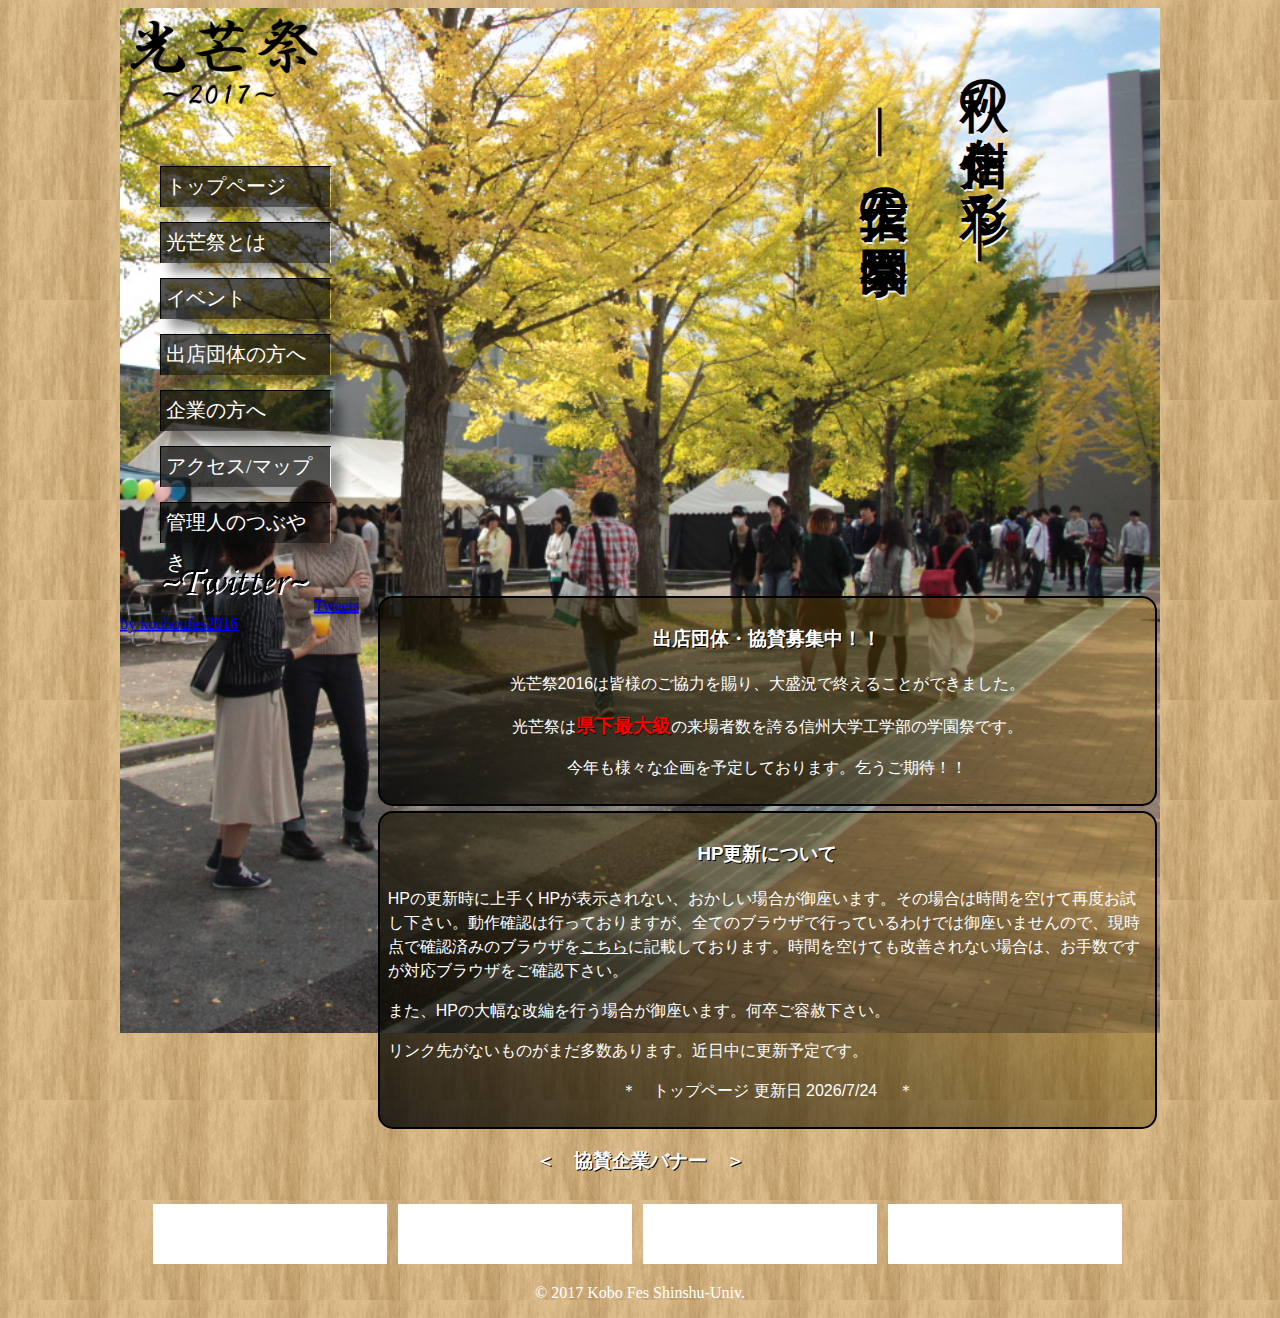
==== index.html @ 4a7829c8 "Merge pull request #1 from koron0902/master" ====
<!DOCTYPE html>
<html lang="ja">
<head>
<meta charset="utf-8">
<title>光芒祭公式サイト | ―光芒祭2017―</title>
<meta name="viewport" content="width=device-width, initial-scale=1.0, maximum-scale=1.0, minimum-scale=1.0">
<meta name="keywords" content="光芒祭2017,学園祭,信大,信州大学,工学部,光芒祭,こうぼうさい,kobofes,長野,長野キャンパス">
<meta name="description" content="信州大学工学部の学園祭「光芒祭-2017-」（こうぼうさい2017）公式HPです。2017年光芒祭の概要、詳細、問い合わせ等掲載致します。出店、協賛の案内もこちらに掲載予定です。随時更新していきます。">
<meta property="og:site_name" content="光芒祭公式サイト | ―光芒祭2017―" />
<meta property="og:type" content="website" />
<meta property="og:url" content="https://koubousai.com/" />
<meta property="og:title" content="光芒祭公式サイト | ―光芒祭2017―" />
<meta property="og:image" content="images/2-72ppi.jpg" />
<meta property="og:description" content="信州大学工学部の学園祭「光芒祭-2017-」（こうぼうさい2017）公式HPです。2017年光芒祭の概要、詳細、問い合わせ等掲載致します。出店、協賛の案内もこちらに掲載予定です。随時更新していきます。" />
<meta name="twitter:card" content="summary">
<meta name="twitter:site" content="光芒祭公式サイト | ―光芒祭2017―">
<meta name="twitter:title" content="光芒祭公式サイト | ―光芒祭2017―">
<meta name="twitter:description" content="信州大学工学部の学園祭「光芒祭-2017-」（こうぼうさい2017）公式HPです。2017年光芒祭の概要、詳細、問い合わせ等掲載致します。出店、協賛の案内もこちらに掲載予定です。随時更新していきます。">
<meta name="twitter:creator" content="光芒祭実行委員会">
<meta name="twitter:image:src" content="https://koubousai.com/images/2-72ppi.jpg">
<meta name="twitter:domain" content="koubousai.com">
<link rel="stylesheet" rel="stylesheet" href="css/style_index_a.css" media="all and (max-width: 480px)">
<link rel="stylesheet" rel="stylesheet" href="css/style_index_b.css" media="all and (min-width: 480px)">
<link rel="stylesheet" type="text/css" href="css/slick.css" media="screen" />
<link rel="stylesheet" type="text/css" href="css/slick-theme.css" media="screen" />
<script src="https://ajax.googleapis.com/ajax/libs/jquery/1.12.4/jquery.min.js"></script>
<script type="text/javascript" src="js/java_index.js"></script>
<script type="text/javascript" src="js/all.js"></script>
<script>
  (function(i,s,o,g,r,a,m){i['GoogleAnalyticsObject']=r;i[r]=i[r]||function(){
  (i[r].q=i[r].q||[]).push(arguments)},i[r].l=1*new Date();a=s.createElement(o),
  m=s.getElementsByTagName(o)[0];a.async=1;a.src=g;m.parentNode.insertBefore(a,m)
  })(window,document,'script','https://www.google-analytics.com/analytics.js','ga');

  ga('create', 'UA-97060241-1', 'auto');
  ga('send', 'pageview');

</script>
</head>
<body>

<header>


<div id="imgtop01">
	<img id="imgtop02" src="images/sss01.jpg" alt="">
</div>

<div id="cash">
<a href="index.html"><img id="hometop" src="images/hometop_kari.png" alt="光芒祭2017"></a>
</div>

<div class="hcan">
<h1 id="word01">秋の信州を彩る―</h1>
<h1 id="word02">―信大工の学園祭</h1>
</div>

</header>



<div id="navdiv">
<nav>
<ul id="nav">
<li class="list01"><a href="index.html" class="litop">トップページ</a></li>
<li class="list01"><a href="karipage.html" class="cancel01">光芒祭とは</a>
	<ul class="stno">
	<li><a href="karipage.html" class="list02">概要</a></li>
	<li><a href="karipage.html" class="cancel02">背景</a>
		<ul class="stno">
		<li><a href="karipage.html" class="list02">歴史</a></li>
		<li><a href="karipage.html" class="list02">繋がり</a></li>
		</ul>
	</li>
	</ul>
</li>
<li class="list01"><a href="karipage.html" class="cancel01">イベント</a>
	<ul class="stno">
	<li><a href="karipage.html" class="list02">イベント1</a></li>
	<li><a href="karipage.html" class="list02">イベント2</a></li>
	</ul>
</li>
<li class="list01"><a href="karipage.html" class="cancel01">出店団体の方へ</a>
	<ul class="stno">
	<li><a href="karipage.html" class="list02">出店について</a></li>
	<li><a href="karipage.html" class="cancel02">出店申し込み</a>
		<ul class="stno">
		<li><a href="karipage.html" class="list02">出店申し込み詳細</a></li>
		<li><a href="karipage.html" class="list02">出店注意事項</a></li>
		</ul>
	</li>
	</ul>
</li>
<li class="list01"><a href="karipage.html" class="cancel01">企業の方へ</a>
	<ul class="stno">
	<li><a href="karipage.html" class="list02">協賛について</a></li>
	<li><a href="karipage.html" class="cancel02">協賛申し込み</a>
		<ul class="stno">
		<li><a href="karipage.html" class="list02">出店申し込み詳細</a></li>
		<li><a href="karipage.html" class="list02">協賛注意事項</a></li>
		</ul>
	</li>
	</ul>
</li>
<li class="list01"><a href="karipage.html" class="cancel01">アクセス/マップ</a>
	<ul class="stno">
	<li><a href="accessmap.html" class="list02">学校へのアクセス</a></li>
	<li><a href="karipage.html" class="list02">校内マップ</a></li>
	</ul>
</li>
<li class="list01"><a href="kanrinin.html" class="litop">管理人のつぶやき</a></li>
</ul>
</nav>
</div>

<div class="hummenu">
<nav class="menu clearfix">
	<div class="menu1"></div>
	<div class="menu2"></div>
	<div class="menu3"></div>
</nav>
<ul id="menu">
	<li><a href="karipage.html">光芒祭とは</a></li>
	<li><a href="karipage.html">イベント</a></li>
	<li><a href="karipage.html">出店について</a></li>
	<li><a href="karipage.html">協賛について</a></li>
	<li><a href="accessmap.html">アクセス/マップ</a></li>
	<li><a href="kanrinin.html">管理人のつぶやき</a></li>
</ul>
</div>

<div class="btwitter">
	<img class="imgtwitter" src="images/imgtwitter.png" alt="～twitter～">
	<a class="twitter-timeline" data-height="400" data-chrome="noheader nofooter noborders transparent" data-theme="dark" href="https://twitter.com/kouboufes2016">Tweets by kouboufes2016</a> <script async src="https://platform.twitter.com/widgets.js" charset="utf-8"></script>
</div>



<div id="container">
<div class="slide">
      <div class="slideun">
        <div>
			<img class="slidepic" src="images/p0001.jpg" alt="光芒祭2017">
        </div>
        <div>
			<img class="slidepic" src="images/p0002.jpg" alt="光芒祭2017">
        </div>
        <div>
			<img class="slidepic" src="images/p0003.jpg" alt="光芒祭2017">
        </div>
        <div>
			<img class="slidepic" src="images/p0004.jpg" alt="光芒祭2017">
        </div>
      </div>
    </div>

<main>
	
<div>
	<div id="start">
	<h3>出店団体・協賛募集中！！</h3>
	<P>光芒祭2016は皆様のご協力を賜り、大盛況で終えることができました。</P>
	<p>光芒祭は<span class="redword">県下最大級</span>の来場者数を誇る信州大学工学部の学園祭です。</p>
	<P>今年も様々な企画を予定しております。乞うご期待！！</P>
	</div>
   	<div id="koushin">
	<h3>HP更新について</h3>
		<P>HPの更新時に上手くHPが表示されない、おかしい場合が御座います。その場合は時間を空けて再度お試し下さい。動作確認は行っておりますが、全てのブラウザで行っているわけでは御座いませんので、現時点で確認済みのブラウザを<span class="palink"><a href="kanrinin.html">こちら</a><span>に記載しております。時間を空けても改善されない場合は、お手数ですが対応ブラウザをご確認下さい。</p>
		<p>また、HPの大幅な改編を行う場合が御座います。何卒ご容赦下さい。</p>
		<p>リンク先がないものがまだ多数あります。近日中に更新予定です。</p>
		<p class="textcen">＊　トップページ
			<script type="text/javascript"><!--
			myD = new Date( document.lastModified );
			myYear = myD.getFullYear();
			myMonth = myD.getMonth() + 1; 
			myDate = myD.getDate(); 
			myStr = "更新日 " + myYear + "/" + myMonth + "/" + myDate;
			document.write( myStr ); 
			// --></script>
		　＊</p>
	</div>
</div>
</main>

<div class="atwitter">
	<img class="imgtwitter" src="images/imgtwitter.png" alt="～twitter～">
	<a class="twitter-timeline" data-height="400" data-chrome="noheader nofooter noborders transparent" data-theme="light" href="https://twitter.com/kouboufes2016">Tweets by kouboufes2016</a> <script async src="https://platform.twitter.com/widgets.js" charset="utf-8"></script>
</div>

<div id="inbn"><h3 class="inban">＜　協賛企業バナー　＞</h3></div>

<div class="banner">
<a href="#"><img class="halfbanner" src="images/halfbanner.png" alt="#"></a>
<a href="#"><img class="halfbanner" src="images/halfbanner.png" alt="#"></a>
<a href="#"><img class="halfbanner" src="images/halfbanner.png" alt="#"></a>
<a href="#"><img class="halfbanner" src="images/halfbanner.png" alt="#"></a>
</div>

<p id="pageTop"><a href="#">△</a></p>

<footer>
<p class="copyright paragraph">&copy; 2017 Kobo Fes Shinshu-Univ.</p>
</footer>
</div>
</div>
</body>
</html>
---- css/style_index_a.css ----
@charset "UTF-8";


html {
	background: linear-gradient(45deg, rgba(255, 255, 255, 0.5), rgba(255, 255, 255, 0.3)), url(../images/index_back02.jpg);
	background-size: cover;
	background-repeat: no-repeat;
	width: 100%;
	background-attachment: fixed;
}
body {
	position: relative;
	width: 100%;
	margin-left: auto;
	margin-right: auto;
}

/* ホバーヘッダー ここから */
#hometop {
 display: block;
 margin-left: auto;
 margin-right: auto;
 width: 200px;
}

.stalking {
	position: fixed;
	top: 0px;
	/*left:calc(50% - 200px/2);*/
	z-index: 100;
}

#cash {
  width: 100%;
	margin-left: auto;
	margin-right: auto;
	background: rgba(100, 100, 100, 0.5)
	/*position: absolute;*/
}

#container{
}

.for_stalk{
	margin-top: 108px;
}

/* ホバーヘッダーここまで */

/* ナビ */

#navdiv {
	display: none;
}

nav.menu {
	width: 25px;
	height: 25px;
	top: 30px;
	right: 10px;
	position: fixed;
	cursor: pointer;
	overflow: hidden;
	z-index: 100;
	background: rgba(10,10,10,0.8);
	padding: 5px;
	border-radius: 3px;
	}
nav .menu1 {
	width: 25px;
	height: 2px;
	background-color: #fff;
	top: 5px;
	position: absolute;
	} 
nav .menu2 {
	width: 25px;
	height: 2px;
	background-color: #fff;
	top: 13px;
	position: absolute;
	} 
nav .menu3 {
	width:25px;
	height:2px;
	background-color: #fff;
	top:21px;
	position:absolute;
	}
nav .menu1,nav .menu2,nav .menu3 {
	transition: all 0.5s ease-out;
	-o-transition: all 0.5s ease-out; /* Opera */
	-moz-transition: all 0.5s ease-out; /* Firefox */
	-webkit-transition: all 0.5s ease-out; /* GoogleChrome, Safari */
	-ms-transition: all 0.5s ease-out; /* IE */
	}

nav .menuclick1 {
	top:13px;
	-o-transform: rotate(225deg);
	-moz-transform: rotate(225deg);
	-webkit-transform: rotate(225deg);
	-ms-transform: rotate(225deg);
	transform: rotate(225deg);
	}
nav .menuclick2	{
	background-color:rgba(255,255,255,0);
	}
nav .menuclick3	{
	top:13px;
	-o-transform: rotate(-225deg);
	-moz-transform: rotate(-225deg);
	-webkit-transform: rotate(-225deg);
	-ms-transform: rotate(-225deg);
	transform: rotate(-225deg);
	}					 
#menu {
	display: none;
	position: fixed;
	overflow: hidden;
	top: 40px;
	z-index: 100;
	padding: 5px;
	background-color: rgba(10,10,10,0.7);
	width: 100%;
	margin-top: 65px;
	margin-left: auto;
	margin-right: auto;
}
#menu li {
	border-bottom: 1px solid #eee;
}
#menu li:last-child {
	border-bottom: none;
}
#menu li a {
	color: #fff;
	display: block;
	text-align: center;
	line-height: 2;
	text-decoration: none;
	font-size: 120%;
	font-family: "HG正楷書体-PRO","HGP行書体",cursive, Verdana, Roboto, "Droid Sans", "游ゴシック", YuGothic, "メイリオ", Meiryo, "ヒラギノ角ゴ ProN W3", "Hiragino Kaku Gothic ProN", "ＭＳ Ｐゴシック", sans-serif;
}

	
/* ナビf */

.imgtwitter{
	display: block;
	margin: 5px auto 10px auto;
}

.atwitter {
	width: 90%;
	margin-top: 15px;
	margin-left: auto;
	margin-right: auto;
}
.btwitter {
	display: none;
}
.twitter-timeline {
	background-color: rgba(255,255,255,0.5);
}

h1 {
	text-shadow: #eee 1px 2px;
	color: #000;
}
#word01,#word02 {
	display: none;
}

h2 {
	color: #000;
	text-align: center;
	text-shadow: #fff 2px 2px;
}
h3 {
	color: #fff;
	text-align: center;
	text-shadow: #000 1px 1px;
	font-family: "HG正楷書体-PRO","HGP行書体",cursive, Verdana, Roboto, "Droid Sans", "游ゴシック", YuGothic, "メイリオ", Meiryo, "ヒラギノ角ゴ ProN W3", "Hiragino Kaku Gothic ProN", "ＭＳ Ｐゴシック", sans-serif;
}
main {
	display: block;
	margin-top: 20px;
	width: 90%;
	margin-left: auto;
	margin-right: auto;
}
main div div {
	/*background-color: rgba(10,10,10,0.4);*/
	background: linear-gradient(45deg, rgba(0, 0, 0, 0.8), rgba(100, 100, 100, 0.3));
	border: solid 2px;
	border-radius: 15px;
	overflow: hidden;
	margin-left: auto;
	margin-right: auto;
	margin-bottom: 5px;
	width: 95%;
	padding: 10px;
	line-height: 1.5;
	font-family: "HG正楷書体-PRO","HGP行書体",cursive, Verdana, Roboto, "Droid Sans", "游ゴシック", YuGothic, "メイリオ", Meiryo, "ヒラギノ角ゴ ProN W3", "Hiragino Kaku Gothic ProN", "ＭＳ Ｐゴシック", sans-serif;
}

main p {
	color: #fff;
}
.textcen {
	text-align: center;
}
footer {
	text-align: center;
	color: #000;
}
.redword {
	color: #f00;
	font-size: 120%;
	text-shadow: 1px 1px 0 #000;
	font-weight: bold;
}
.palink a {
	color: #fff;
}

.banner {
	width: 90%;
	margin-top: 20px;
	margin-left: auto;
	margin-right: auto;
}
.halfbanner {
	display: block;
	margin-top: 10px;
	margin-left: auto;
	margin-right: auto;
}
.inban {
	font-weight: bold;
	font-size: 120%;
	text-align: center;
	color: #000;
	text-shadow: 1px 1px 0 #fff;
}

/* ページトップへスクロール */
#pageTop {
  position: fixed;
  bottom: 15px;
  right: 15px;
}
#pageTop a {
  display: block;
  z-index: 999;
	padding: 9px 0 0 11px;
  border-radius: 10px;
  width: 30px;
  height: 30px;
  background-color: #8e8;
  color: #fff;
  font-weight: bold;
  text-decoration: none;
  margin-left: auto;
  margin-right: auto;
  opacity: 0.7;
}
#pageTop a:hover {
  text-decoration: none;
  opacity: 1;
}


.slide {
	margin: 0 auto;
	/*padding: 15px 30px;*/
	width: 100%;
	color: #333;
	background: linear-gradient(-45deg, rgba(10, 10, 10, 0.5), rgba(100, 100, 100, 0.5));
	/*border: solid 2px;
	border-color: #555;
	box-shadow: 10px 10px 10px rgba(0,0,0,0.4);*/
}

.slideun {
  text-align: center;
  color: #fff;
  background-image: #fff;
}
.slidepic {
	width: 100%;
}


#imgtop01 {
	width: 100%;
}
#imgtop02 {
	width: 100%;
}
---- css/style_index_b.css ----
@charset "UTF-8";


html {
	background-image: url(../images/mokume02.jpg);
	width: 100%;
}
body {
	position: relative;
	width: 1040px;
	margin-left: auto;
	margin-right: auto;
	background-image: url(../images/index_center.jpg);
	background-size: 1040px;
	background-position: center;
	background-attachment: fixed;
	background-repeat: no-repeat;
}

#hometop {
	display: block;
	margin-left: 1px;
	margin-right: auto;
	width: 200px;
}

#cash {
	width: 200px;
	/*position: absolute;*/
}

/* ナビ */

.list01 {
	margin-top: 15px;
}
.cancell01, .cancel02 {
	pointer-events: none;
}
#nav li {
	position: relative;
	width: 170px;
	height: 40px;
	box-shadow: 10px 10px 10px rgba(0,0,0,0.4);
}
#nav > li {
	border-left: 1px solid #000;
	border-top: 1px solid #000;
}
#nav li:last-child {
	border-bottom: none;
}/*
#nav li:hover > ul > li {
	border-bottom: 1px solid #fff;
}*/
#nav li:hover > ul > li {
	border-bottom: 1px solid #fff;
	color: #fff;
	-webkit-transition: all 0.5s;
    -moz-transition: all 0.5s;
    -ms-transition: all 0.5s;
    -o-transition: all 0.5s;
    transition: all 0.5s;
}
#nav li > ul > li:last-child {
	border-bottom: none;
}
/*
#nav li a {
	display: block;
	width: 159px;
	height: 40px;
	color: #fff;
	font-size: larger;
	line-height: 2;
	padding: 0px 5px;
	background-color: rgba(10,10,10,0.7);
	text-decoration: none;
}
*/

.cancel01, .litop {
	display: block;
	width: 159px;
	height: 40px;
	color: #fff;
	font-size: 124%;
	line-height: 2;
	padding: 0px 5px;
	background-color: rgba(10,10,10,0.7);
	text-decoration: none;
	font-family: "HGP行書体","HG正楷書体-PRO",cursive;
}

.list02, .cancel02 {
	display: block;
	width: 159px;
	height: 40px;
	color: #fff;
	font-size: 124%;
	line-height: 2;
	padding: 0px 5px;
	background-color: rgba(10,10,10,0.7);
	text-decoration: none;
}

.cancel01:hover, .litop:hover {
	color: #fff;
	border-left: 8px solid #902;
	background-color: #777;
	-webkit-transition: all 0.5s;
    -moz-transition: all 0.5s;
    -ms-transition: all 0.5s;
    -o-transition: all 0.5s;
    transition: all 0.5s;
}
.list02:hover, .cancel02:hover {
	color: #fff;
	border-left: 8px solid #902;
	background-color: #777;
	-webkit-transition: all 0.5s;
    -moz-transition: all 0.5s;
    -ms-transition: all 0.5s;
    -o-transition: all 0.5s;
    transition: all 0.5s;
}

#nav > li:hover > a {
	background-color: #777;
}
#nav > li:hover li:hover > a {
	background-color: #777;
}
#nav li:hover > ul > li {
	overflow: visible;
	top: -40px;
	left: 130px;
	height: 40px;
}
#nav li ul li {
	overflow: hidden;
	height: 0;
	left: 125px;
}
#nav li ul li a {
	background-color: rgba(10,10,10,0.9);
	font-family: "HGP行書体","HG正楷書体-PRO",cursive;
	
}
#nav li ul:before {
	position: absolute;
	content: "";
	top: 14px;
	left: 96px;
}
#nav li:hover ul li ul li:hover > a {
	background-color: #777;
}
#nav, .stno {
	list-style: none;
}
#navdiv{
	margin-top: 50px;
	margin-left: 0px;
	width: 230px;
	height: 330px;
}

.hummenu {
	display: none;
}



/* ナビf */


.atwitter {
	display: none;
}
.btwitter {
	width: 250px;
	margin-top: 70px;
	position: absolute;
}
.twitter-timeline {
	background-color: rgba(10,10,10,0.5);
}
.imgtwitter {
	margin: 0px auto 15px 40px;
}



h1 {
	text-shadow: #eee 1px 2px;
	color: #000;
}
#word01,#word02 {
	font-size: 300%;
	position: absolute;
	-webkit-writing-mode: vertical-rl;
	-ms-writing-mode: tb-rl;
	writing-mode: vertical-rl;
	font-family: "HGP行書体","HG正楷書体-PRO",cursive;
}
#word01 {
	top: 40px;
	left: 800px;
	animation: fadein1 2s ease 0s 1 normal;
    -webkit-animation: fadein1 2s ease 0s 1 normal;
	-moz-animation: fadein1 2s ease 0s 1 normal;
}
@keyframes fadein1 {
    0% {opacity: 0;}
    100% {opacity: 1;}
}
@-webkit-keyframes fadein1 {
    0% {opacity: 0;}
    100% {opacity: 1;}
}
@-moz-keyframes fadein1 {
    0% {opacity: 0;}
    100% {opacity: 1;}
}
#word02 {
	top: 100px;
	left: 700px;
	animation: fadein2 3s ease 0s 1 normal;
    -webkit-animation: fadein2 3s ease 0s 1 normal;
	-moz-animation: fadein2 3s ease 0s 1 normal;
}
@keyframes fadein2 {
    0% {opacity: 0;}
	50% {opacity: 0;}
    100% {opacity: 1;}
}
@-webkit-keyframes fadein2 {
    0% {opacity: 0;}
	50% {opacity: 0;}
    100% {opacity: 1;}
}
@-moz-keyframes fadein2 {
    0% {opacity: 0;}
	50% {opacity: 0;}
    100% {opacity: 1;}
}
h2 {
	color: #000;
	text-align: center;
	text-shadow: #fff 2px 2px;
}
h3 {
	color: #fff;
	text-align: center;
	text-shadow: #000 1px 1px;
	font-family: "HG正楷書体-PRO","HGP行書体",cursive, Verdana, Roboto, "Droid Sans", "游ゴシック", YuGothic, "メイリオ", Meiryo, "ヒラギノ角ゴ ProN W3", "Hiragino Kaku Gothic ProN", "ＭＳ Ｐゴシック", sans-serif;
}
main {
	display: block;
	margin-top: 100px;
}
main div div {
	background: linear-gradient(45deg, rgba(0, 0, 0, 0.8), rgba(200, 150, 10, 0.3));
	border: solid 2px;
	border-radius: 15px;
	overflow: hidden;
	margin-left: auto;
	margin-right: 3px;
	margin-bottom: 5px;
	width: 73%;
	padding: 8px;
	font-family: "HG正楷書体-PRO","HGP行書体",cursive, Verdana, Roboto, "Droid Sans", "游ゴシック", YuGothic, "メイリオ", Meiryo, "ヒラギノ角ゴ ProN W3", "Hiragino Kaku Gothic ProN", "ＭＳ Ｐゴシック", sans-serif;
	line-height: 1.5;
}
#start p {
	text-align: center;
}

main p {
	color: #fff;
}
.textcen {
	text-align: center;
}
footer {
	text-align: center;
	color: #fff;
}
.redword {
	color: #f00;
	font-size: 120%;
	text-shadow: 1px 1px 0 #000;
	font-weight: bold;
}
.palink a {
	color: #fff;
}

.banner {
	width: 95%;
	margin-top: 20px;
	margin-left: auto;
	margin-right: auto;
}
.halfbanner {
	margin-top: 10px;
	margin-left: 7px;
	margin-right: auto;
}
.inban {
	color: #fff;
	font-weight: bold;
	text-shadow: #000 1px 1px;
	font-size: 120%;
	text-align: center;
}
#inbn {
	display: block;
	margin-top: 10px;
}

/* ページトップへスクロール */
#pageTop {
  position: fixed;
  bottom: 15px;
  right: 15px;
}
#pageTop a {
  display: block;
  z-index: 999;
	padding: 9px 0 0 11px;
  border-radius: 10px;
  width: 30px;
  height: 30px;
  background-color: #8e8;
  color: #fff;
  font-weight: bold;
  text-decoration: none;
  margin-left: auto;
  margin-right: auto;
  opacity: 0.7;
}
#pageTop a:hover {
  text-decoration: none;
  opacity: 1;
}

.slide {
	display: none;


  position: absolute;
  top: 100px;
  right: 100px;
  padding: 15px 35px;
  width: 500px;
  color: #333;
  background: rgba(80,150,240,0.7);
}

.slideun {
  text-align: center;
  color: rgba(80,150,240,0.7);
  background: rgba(80,150,240,0.7);
}
.slidepic {
	width: 500px;
}

#imgtop01{
	display: none;
}
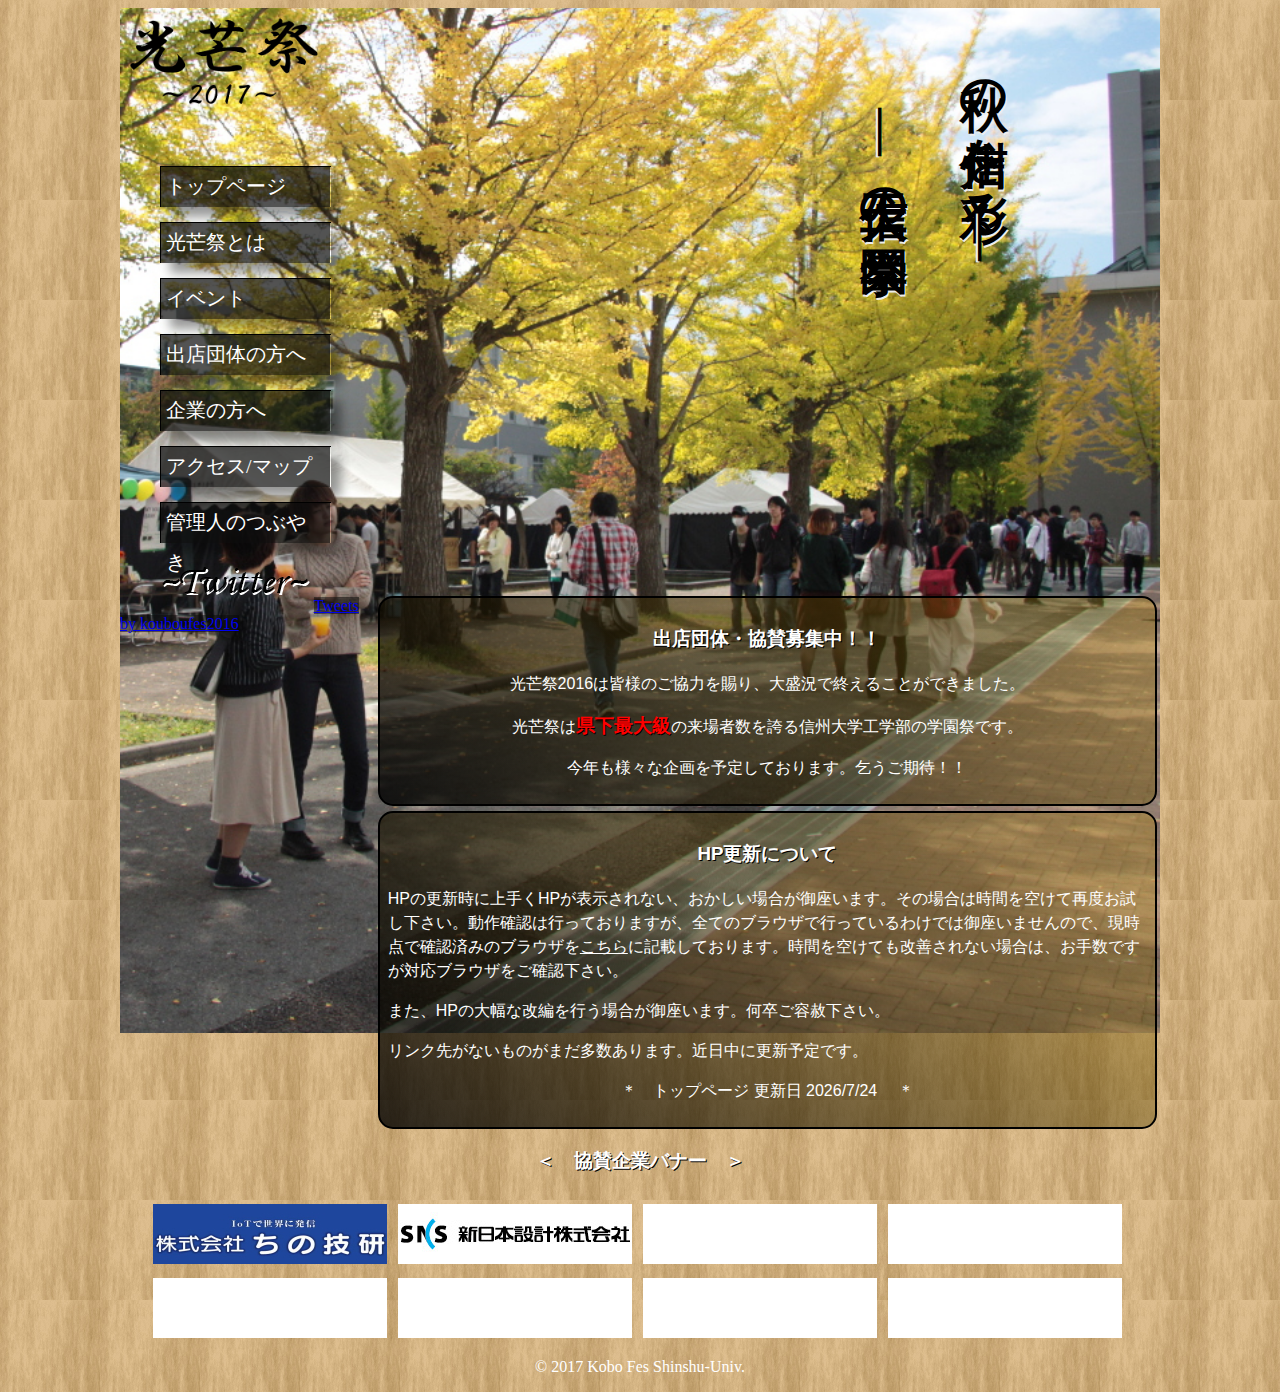
==== commit b0cce2c6: "バナー2社追加．" ====
--- a/index.html
+++ b/index.html
@@ -65,39 +65,39 @@
 <li class="list01"><a href="index.html" class="litop">トップページ</a></li>
 <li class="list01"><a href="karipage.html" class="cancel01">光芒祭とは</a>
 	<ul class="stno">
-	<li><a href="karipage.html" class="list02">概要</a></li>
+	<li><a href="karipage.html" class="list02 kari">概要</a></li>
 	<li><a href="karipage.html" class="cancel02">背景</a>
 		<ul class="stno">
-		<li><a href="karipage.html" class="list02">歴史</a></li>
-		<li><a href="karipage.html" class="list02">繋がり</a></li>
+		<li><a href="karipage.html" class="list02 kari">歴史</a></li>
+		<li><a href="karipage.html" class="list02 kari">繋がり</a></li>
 		</ul>
 	</li>
 	</ul>
 </li>
 <li class="list01"><a href="karipage.html" class="cancel01">イベント</a>
 	<ul class="stno">
-	<li><a href="karipage.html" class="list02">イベント1</a></li>
-	<li><a href="karipage.html" class="list02">イベント2</a></li>
+	<li><a href="karipage.html" class="list02 kari">イベント1</a></li>
+	<li><a href="karipage.html" class="list02 kari">イベント2</a></li>
 	</ul>
 </li>
 <li class="list01"><a href="karipage.html" class="cancel01">出店団体の方へ</a>
 	<ul class="stno">
-	<li><a href="karipage.html" class="list02">出店について</a></li>
+	<li><a href="karipage.html" class="list02 kari">出店について</a></li>
 	<li><a href="karipage.html" class="cancel02">出店申し込み</a>
 		<ul class="stno">
-		<li><a href="karipage.html" class="list02">出店申し込み詳細</a></li>
-		<li><a href="karipage.html" class="list02">出店注意事項</a></li>
+		<li><a href="karipage.html" class="list02 kari">出店申し込み詳細</a></li>
+		<li><a href="karipage.html" class="list02 kari">出店注意事項</a></li>
 		</ul>
 	</li>
 	</ul>
 </li>
 <li class="list01"><a href="karipage.html" class="cancel01">企業の方へ</a>
 	<ul class="stno">
-	<li><a href="karipage.html" class="list02">協賛について</a></li>
+	<li><a href="karipage.html" class="list02 kari">協賛について</a></li>
 	<li><a href="karipage.html" class="cancel02">協賛申し込み</a>
 		<ul class="stno">
-		<li><a href="karipage.html" class="list02">出店申し込み詳細</a></li>
-		<li><a href="karipage.html" class="list02">協賛注意事項</a></li>
+		<li><a href="karipage.html" class="list02 kari">出店申し込み詳細</a></li>
+		<li><a href="karipage.html" class="list02 kari">協賛注意事項</a></li>
 		</ul>
 	</li>
 	</ul>
@@ -105,7 +105,7 @@
 <li class="list01"><a href="karipage.html" class="cancel01">アクセス/マップ</a>
 	<ul class="stno">
 	<li><a href="accessmap.html" class="list02">学校へのアクセス</a></li>
-	<li><a href="karipage.html" class="list02">校内マップ</a></li>
+	<li><a href="karipage.html" class="list02 kari">校内マップ</a></li>
 	</ul>
 </li>
 <li class="list01"><a href="kanrinin.html" class="litop">管理人のつぶやき</a></li>
@@ -165,7 +165,7 @@
 	</div>
    	<div id="koushin">
 	<h3>HP更新について</h3>
-		<P>HPの更新時に上手くHPが表示されない、おかしい場合が御座います。その場合は時間を空けて再度お試し下さい。動作確認は行っておりますが、全てのブラウザで行っているわけでは御座いませんので、現時点で確認済みのブラウザを<span class="palink"><a href="kanrinin.html">こちら</a><span>に記載しております。時間を空けても改善されない場合は、お手数ですが対応ブラウザをご確認下さい。</p>
+		<P>HPの更新時に上手くHPが表示されない、おかしい場合が御座います。その場合は時間を空けて再度お試し下さい。動作確認は行っておりますが、全てのブラウザで行っているわけでは御座いませんので、現時点で確認済みのブラウザを<span class="palink"><a href="kanrinin.html">こちら</a></span>に記載しております。時間を空けても改善されない場合は、お手数ですが対応ブラウザをご確認下さい。</p>
 		<p>また、HPの大幅な改編を行う場合が御座います。何卒ご容赦下さい。</p>
 		<p>リンク先がないものがまだ多数あります。近日中に更新予定です。</p>
 		<p class="textcen">＊　トップページ
@@ -190,6 +190,10 @@
 <div id="inbn"><h3 class="inban">＜　協賛企業バナー　＞</h3></div>
 
 <div class="banner">
+<a href="http://www.chino-giken.co.jp/"><img class="halfbanner" src="images/banner01.jpg" alt="ちの技研"></a>
+<a href="http://www.sns.co.jp/"><img class="halfbanner" src="images/sns-company_banner.jpg" alt="新日本設計"></a>
+<a href="#"><img class="halfbanner" src="images/halfbanner.png" alt="#"></a>
+<a href="#"><img class="halfbanner" src="images/halfbanner.png" alt="#"></a>
 <a href="#"><img class="halfbanner" src="images/halfbanner.png" alt="#"></a>
 <a href="#"><img class="halfbanner" src="images/halfbanner.png" alt="#"></a>
 <a href="#"><img class="halfbanner" src="images/halfbanner.png" alt="#"></a>
--- a/css/style_index_b.css
+++ b/css/style_index_b.css
@@ -34,7 +34,7 @@
 .list01 {
 	margin-top: 15px;
 }
-.cancell01, .cancel02 {
+.cancel01, .cancel02 {
 	pointer-events: none;
 }
 #nav li {
